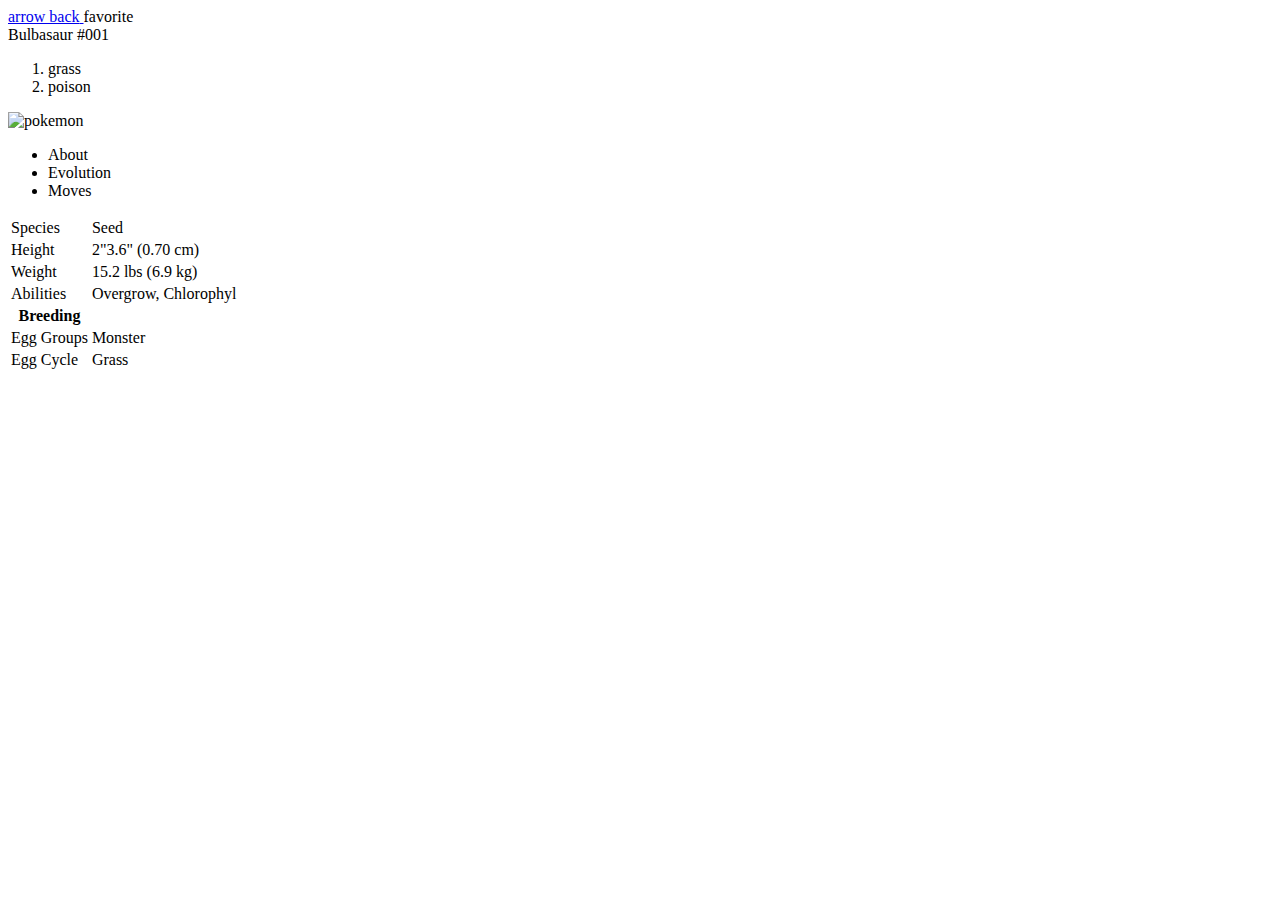
==== pokemon-segunda-page.html @ 7515fcf5 "Adição da segunda página do Pokémon com estrutura HTML e ajustes na lógica de obtenção de dados" ====
<!DOCTYPE html>
<html lang="en-US">
<head>
    <meta charset="UTF-8">
    <meta name="viewport" content="width=device-width, initial-scale=1.0">
    <title>Pokedex Pokemon Page</title>

    <!-- Normalize CSS -->
     <link rel="stylesheet" href="https://cdnjs.cloudflare.com/ajax/libs/normalize/8.0.1/normalize.min.css"
         integrity="sha512-NhSC1YmyruXifcj/KFRWoC561YpHpc5Jtzgvbuzx5VozKpWvQ+4nXhPdFgmx8xqexRcpAglTj9sIBWINXa8x5w=="
         crossorigin="anonymous" referrerpolicy="no-referrer" />

    <!-- Font Roboto -->
    <link rel="preconnect" href="https://fonts.googleapis.com">
    <link rel="preconnect" href="https://fonts.gstatic.com" crossorigin>
    <link href="https://fonts.googleapis.com/css2?family=Roboto:wght@100;300;500;700&display=swap" rel="stylesheet">

    <!-- Nosso CSS -->
    <link rel="stylesheet" href="/assets/css/global.css">

</head>
<body>
    <div class="id">
        <section class="content-stats" id="pokemonInfo">
            <div class="pokemon-top">
                <a href="index.html"><span class="material-symbols-outlined">arrow back</span> </a>
                <span class="material-symbols-outlined">favorite</span>
            </div>

            <div class="pokemon-name name">
                <span id="pokemonName">Bulbasaur</span>
                <span id="pokemonNumber">#001</span>
            </div>

            <div class="details">
                <ol class="types">
                    <li class="type">grass</li>
                    <li class="type">poison</li>
                </ol>
            </div>

            <div class="pokemon-image">
                <img src="https://raw.githubusercontent.com/PokeAPI/sprites/master/sprites/pokemon/other/home/1.png" alt="pokemon">
            </div>

        </section>

        <div class="pokemon-stats">
            <nav>
                <ul>
                    <li class="active">About</li>
                    <li>Evolution</li>
                    <li>Moves</li>                    
                </ul>
            </nav>

            <div class="info-table">
                <table>
                    <tr>
                        <td class="item">Species</td>
                        <td class="description">Seed</td>
                    </tr>
                    <tr>
                        <td class="item">Height</td>
                        <td class="description">2"3.6" (0.70 cm)</td>
                    </tr>
                    <tr>
                        <td class="item">Weight</td>
                        <td class="description">15.2 lbs (6.9 kg)</td>
                    </tr>
                    <tr>
                        <td class="item">Abilities</td>
                        <td class="description">Overgrow, Chlorophyl</td>
                    </tr>
                    <th>Breeding</th>
                        <tr>
                            <td class="item">Egg Groups</td>
                            <td class="description">Monster</td>
                        </tr>
                        <tr>
                            <td class="item">Egg Cycle</td>
                            <td class="description">Grass</td>
                        </tr>
                </table>
            </div>
        </div>
    </div>
    
    <script src="pokemon-segunda-page.html"></script>
</body>
</html>
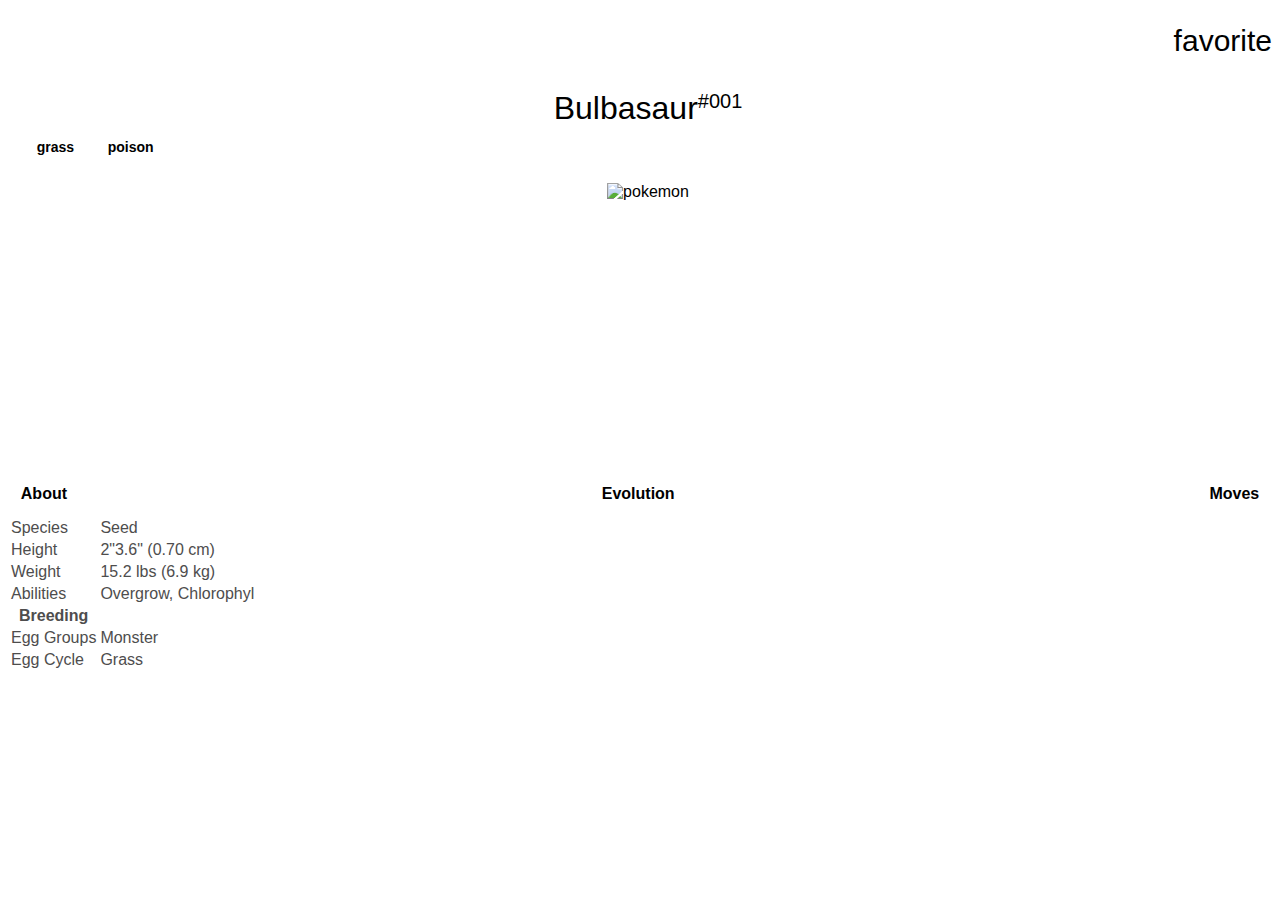
==== commit 83ad70c1: "Adição do arquivo CSS para exibição de estatísticas do Pokémon e inclusão no HTML da segunda página" ====
--- a/pokemon-segunda-page.html
+++ b/pokemon-segunda-page.html
@@ -17,6 +17,7 @@
 
     <!-- Nosso CSS -->
     <link rel="stylesheet" href="/assets/css/global.css">
+    <link rel="stylesheet" href="/assets/css/pokedex-stats.css">
 
 </head>
 <body>
--- a/assets/css/pokedex-stats.css
+++ b/assets/css/pokedex-stats.css
@@ -0,0 +1,101 @@
+* {
+    font-family: 'Poppins', sans-serif;
+    box-sizing: border-box;
+}
+
+.content-stats {
+    width: 100vw;
+    height: 48vh;
+    padding: 1rem;
+}
+
+.material-symbols-outlined {
+    font-size: 30px;
+    cursor: pointer;
+}
+
+.pokemon-top {
+    display: flex;
+    justify-content: space-between;
+    align-items: center;
+    margin-bottom: 1rem;
+}
+
+.pokemon-top a {
+    text-decoration: none;
+    color: #fff;
+}
+
+.pokemon-name {
+    display:flex;
+    justify-content: center;
+    margin-top: 2rem;
+    font-size: 1.250rem;
+}
+
+.pokemon-name span:first-child {
+    font-size: 2rem;
+}
+
+.types {
+    list-style: none;
+    margin: 0;
+    padding:0;
+    display: flex;
+}
+
+.type {
+    padding: .5rem .8rem;
+    margin: .25rem 0;
+    background-color: rgba(255, 255, 255, .25);
+    color: black;
+    font-size: .875rem;
+    border-radius: 1rem;
+    text-align: center;
+
+}
+
+.type:not(:first-child) {
+    margin: .25rem 0 .25rem .5rem;
+
+}
+
+.pokemon-image {
+    margin-top: 1rem;
+    text-align: center;
+
+}
+
+.pokemon-image img {
+    max-width: 100%;
+    height: 250px;
+}
+
+.pokemon-stats {
+    backgroound-color: #fff;
+    margin-top: 2rem;
+    color: #4e4d4d;
+    border-radius: .5rem;
+}
+
+.pokemon-stats nav ul {
+    display: flex;
+    justify-content: space-between;
+    margin: 0;
+    padding: 0;
+}
+
+li {
+    list-style: none;
+    margin: 0 0.8rem;
+    padding: 0.8rem 0;
+    font-weight: bold;
+    cursor: pointer;
+    color: #000;
+
+}
+
+.pokemon-stats li:hover {
+    border-bottom: 3px solid #BCC2E8;
+}
+
